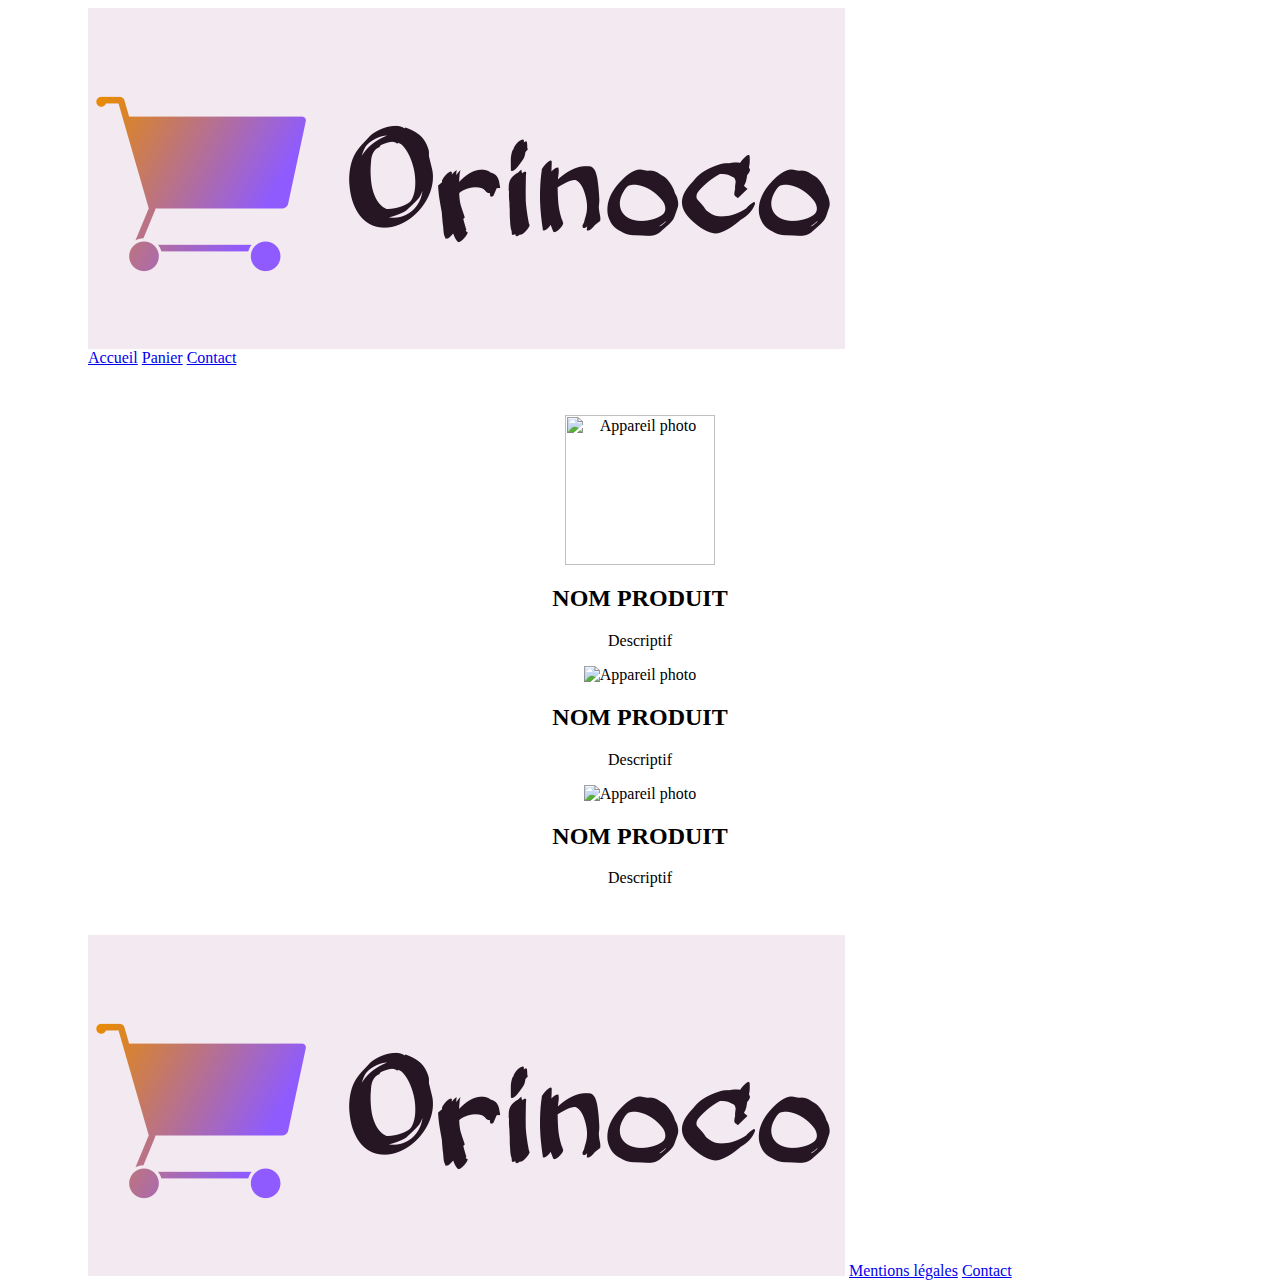
==== index.html @ 54a57767 "Fetch plus ok" ====
<html lang="en">
    <head>
    <meta charset="utf-8"> 
    <title>Orinoco</title>   
    <link rel="stylesheet" href="css/img/main.css">  
    <script src="script.js" defer> //DEFER LANCE SCRIPT APRES CHARGEMENT PAGE</script>  
         
    
    
  </head>
  
  <body>
    

      <header>
        <img class="headerLogo" src="css/img/logo.png" >
        <nav class="navHeader"> 

            <a class="linkHeader" href="index.html">Accueil</a>
            <a class="linkHeader" href="product.html">Panier</a>            
            <a class="linkHeader "href="mailto:contact@orinoco.fr">Contact</a>

        </nav> 
          
              
      </header> 

      <main>    
          <article>
              <img id='article1'src="" alt="Appareil photo">
              <div>
                  <H2 id="title0" >NOM PRODUIT</H2>
                  <p>Descriptif</p>
                  
              </div>
          </article>     
          <article>
            <img id='article2'src="" alt="Appareil photo">
            <div>
                <H2>NOM PRODUIT</H2>
                <p>Descriptif</p>
                
            </div>
        </article>     
        <article>
            <img id='article3'src="" alt="Appareil photo">
            <div>
                <H2>NOM PRODUIT</H2>
                <p>Descriptif</p>
            </div>
        </article>     

        <script type="text/javascript" >

            // ADRESSE CHEMIN IMG
              const extensionPictures = ".jpg"; 
              const cheminPictures = "JWDP5/images/vcam_" ; 
              let productNumber= 1 ;
              let src = cheminPictures + productNumber + extensionPictures;
           // DOM IMG PRODUCT
              let product = document.getElementById("article" + productNumber)
           // ECRIRE SRC 
              product.setAttribute('src', src); //on peut ecrire product.src = ;
           // Dimension image   
              product.setAttribute('width', 150);

         

           
           //mettre valeur dans une variable
       
              
           //
             
        
           </script> 
      </main>

      <footer>      
        <img class="footerLogo" src="css/img/logo.png" >             
         <a href="#">Mentions légales</a>
         <a href="mailto:contact@orinoco.fr">Contact</a>
        
      </footer>
  
     
  </body>
  </html>
---- css/img/main.css ----
html{
    margin: 0px 5rem;
   
}

main{
    margin: 3rem 5rem;
    text-align: center;
}
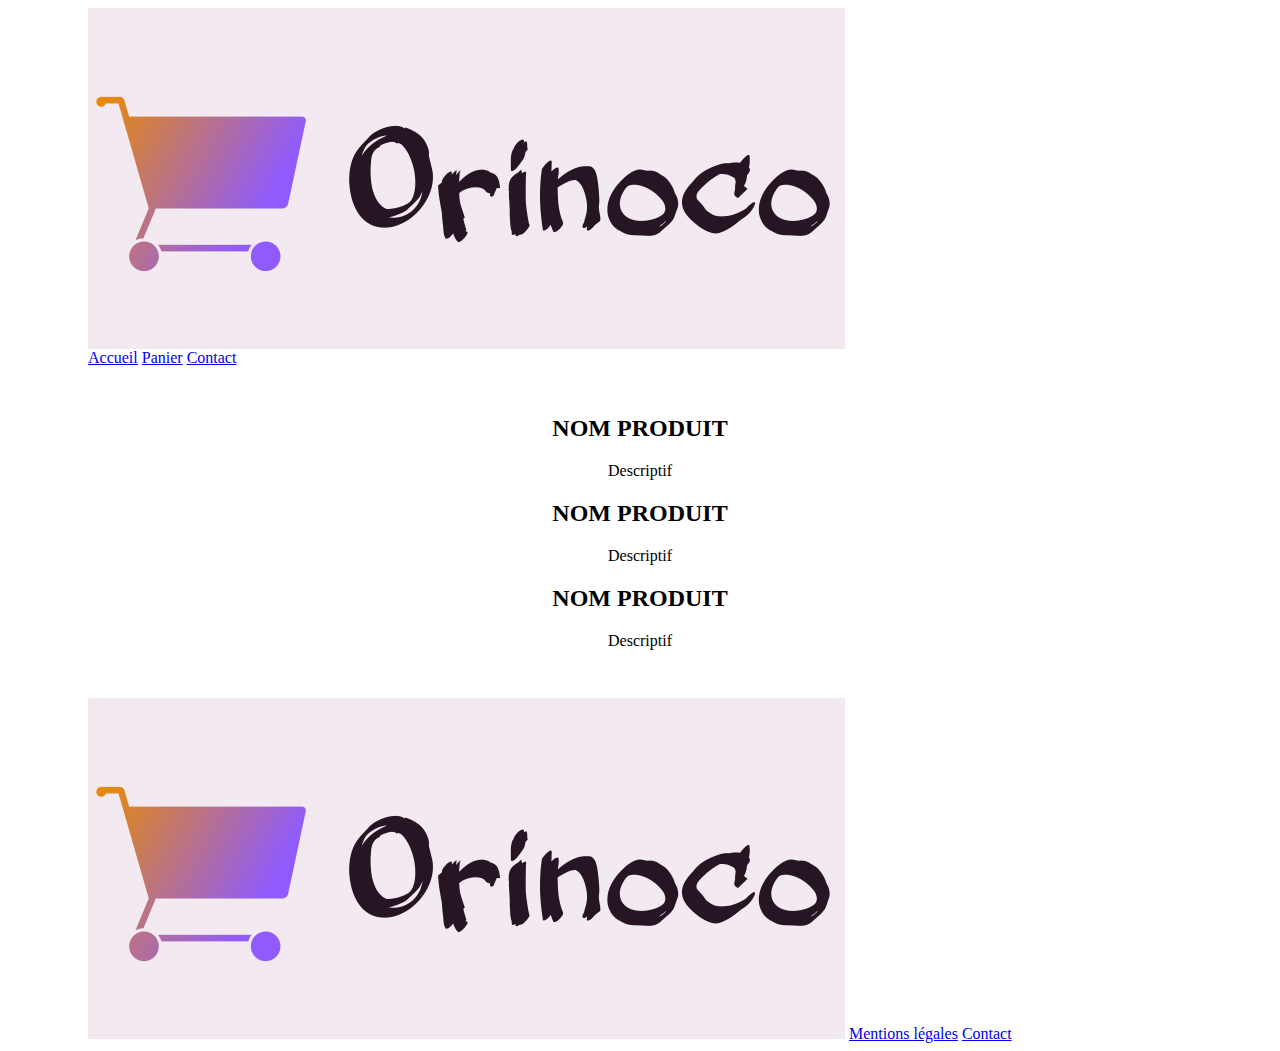
==== commit 5f1e4d84: "creation et remplissage article ok" ====
--- a/index.html
+++ b/index.html
@@ -26,33 +26,34 @@
       </header> 
 
       <main>    
-          <article>
-              <img id='article1'src="" alt="Appareil photo">
+          <article >
+        
               <div>
                   <H2 id="title0" >NOM PRODUIT</H2>
-                  <p>Descriptif</p>
+                  <p id="description0">Descriptif</p>
                   
               </div>
           </article>     
-          <article>
-            <img id='article2'src="" alt="Appareil photo">
+          <article >
+        
             <div>
-                <H2>NOM PRODUIT</H2>
-                <p>Descriptif</p>
+                <H2 id="title1" >NOM PRODUIT</H2>
+                <p id="description1">Descriptif</p>
                 
             </div>
         </article>     
-        <article>
-            <img id='article3'src="" alt="Appareil photo">
+        <article >
+        
             <div>
-                <H2>NOM PRODUIT</H2>
-                <p>Descriptif</p>
+                <H2 id="title2" >NOM PRODUIT</H2>
+                <p id="description2">Descriptif</p>
+                
             </div>
         </article>     
 
-        <script type="text/javascript" >
+    <script type="text/javascript" >
 
-            // ADRESSE CHEMIN IMG
+            /* ADRESSE CHEMIN IMG
               const extensionPictures = ".jpg"; 
               const cheminPictures = "JWDP5/images/vcam_" ; 
               let productNumber= 1 ;
@@ -64,7 +65,7 @@
            // Dimension image   
               product.setAttribute('width', 150);
 
-         
+          
 
            
            //mettre valeur dans une variable
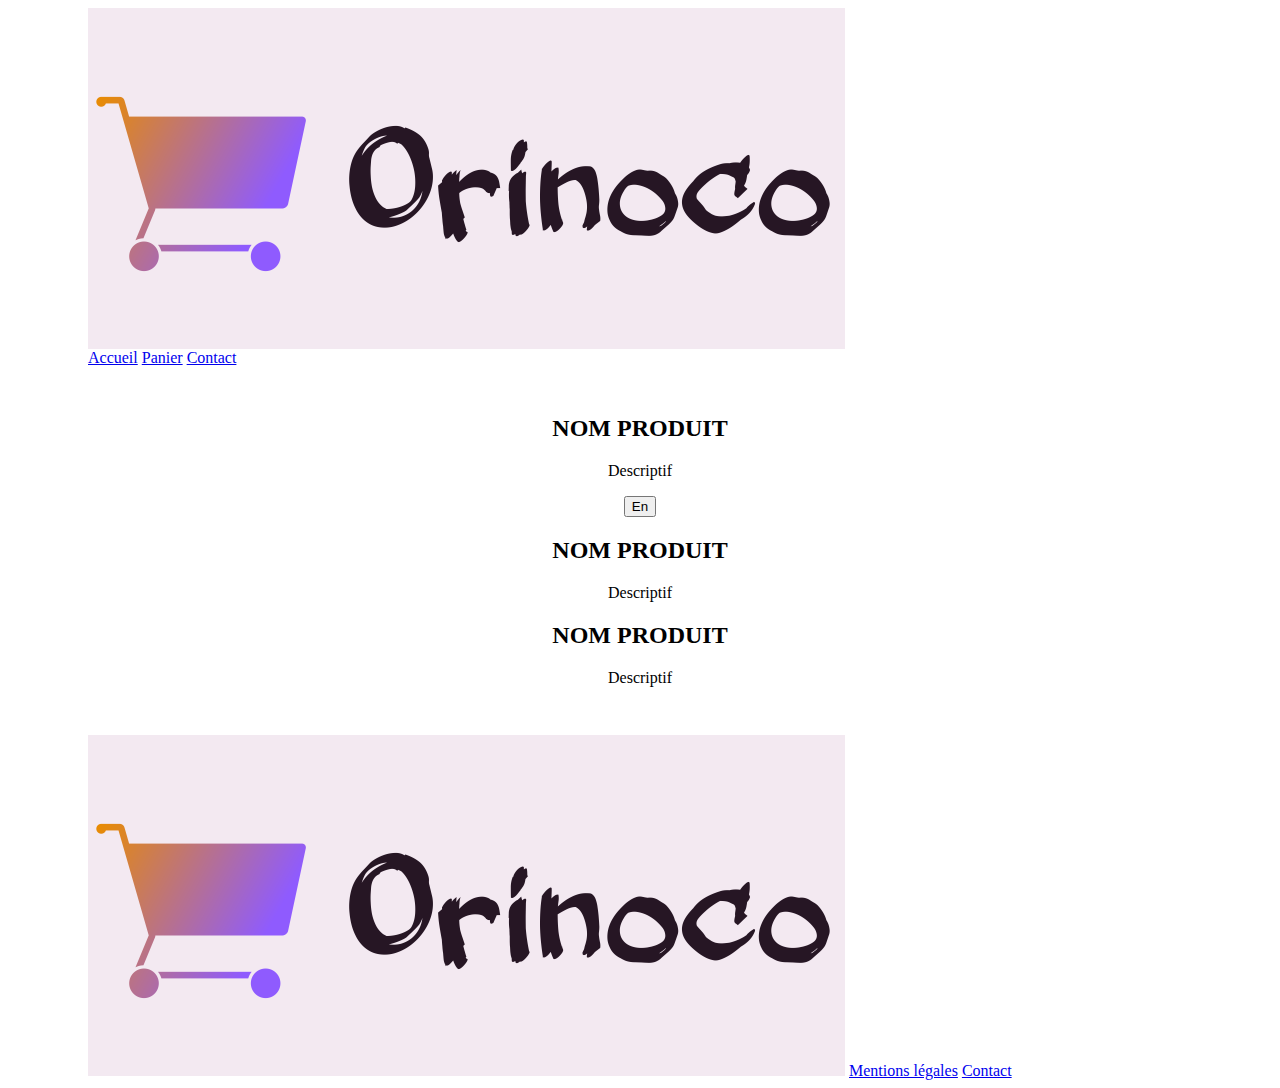
==== commit 5def3f05: "mise en place d un length pour la boucle" ====
--- a/index.html
+++ b/index.html
@@ -31,6 +31,7 @@
               <div>
                   <H2 id="title0" >NOM PRODUIT</H2>
                   <p id="description0">Descriptif</p>
+                  <button id="productLink"> En</button>
                   
               </div>
           </article>     
@@ -51,30 +52,7 @@
             </div>
         </article>     
 
-    <script type="text/javascript" >
 
-            /* ADRESSE CHEMIN IMG
-              const extensionPictures = ".jpg"; 
-              const cheminPictures = "JWDP5/images/vcam_" ; 
-              let productNumber= 1 ;
-              let src = cheminPictures + productNumber + extensionPictures;
-           // DOM IMG PRODUCT
-              let product = document.getElementById("article" + productNumber)
-           // ECRIRE SRC 
-              product.setAttribute('src', src); //on peut ecrire product.src = ;
-           // Dimension image   
-              product.setAttribute('width', 150);
-
-          
-
-           
-           //mettre valeur dans une variable
-       
-              
-           //
-             
-        
-           </script> 
       </main>
 
       <footer>      
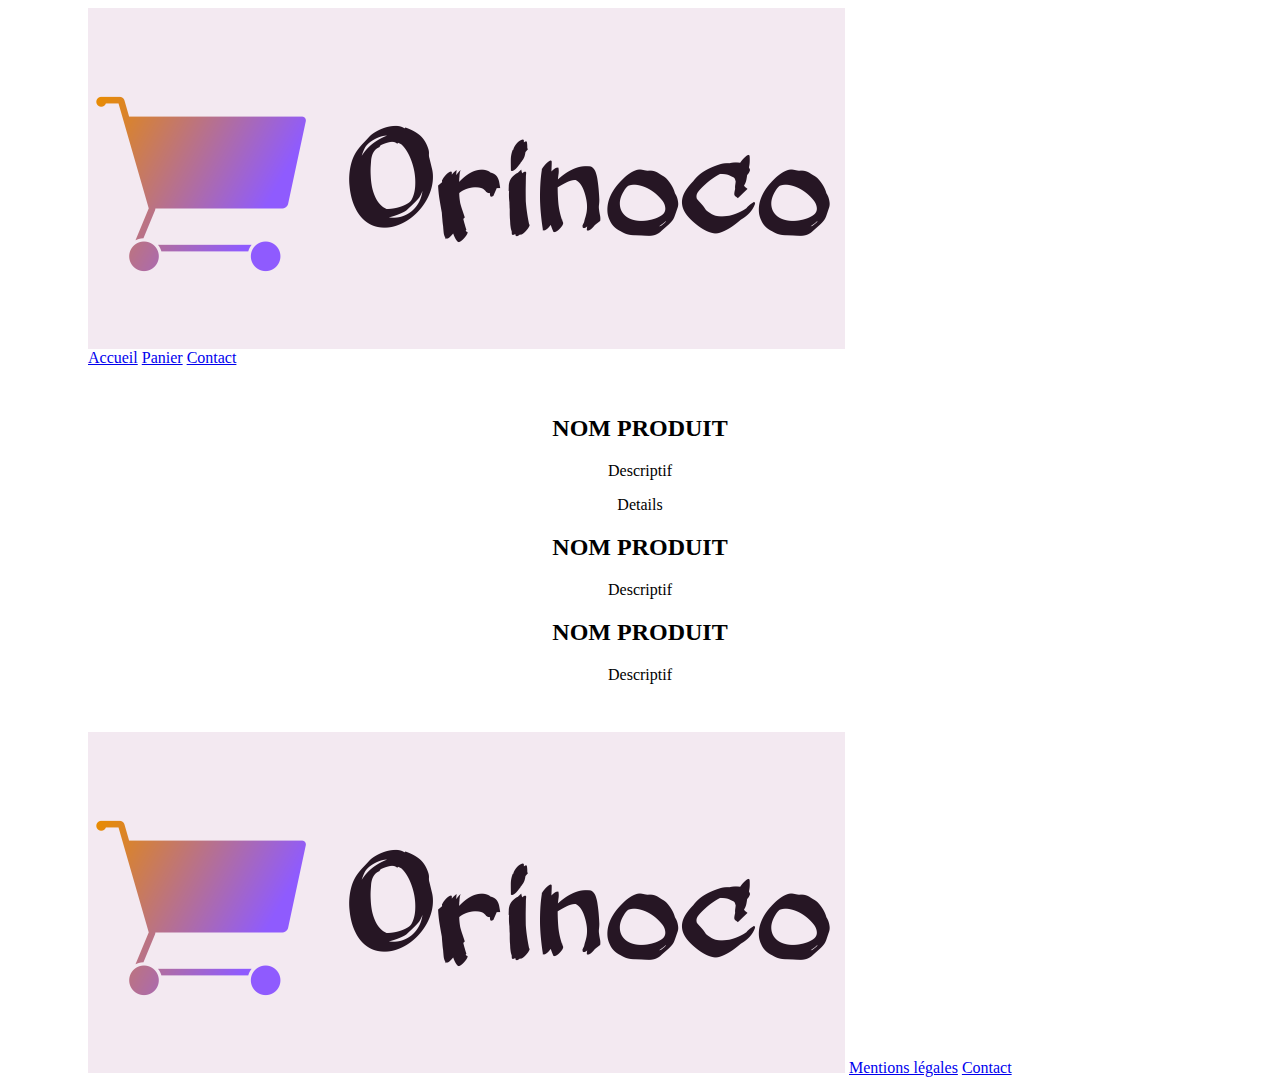
==== commit fe09e29c: "ajout id au lien product" ====
--- a/index.html
+++ b/index.html
@@ -17,7 +17,7 @@
         <nav class="navHeader"> 
 
             <a class="linkHeader" href="index.html">Accueil</a>
-            <a class="linkHeader" href="product.html">Panier</a>            
+            <a class="linkHeader" href="panier.html">Panier</a>            
             <a class="linkHeader "href="mailto:contact@orinoco.fr">Contact</a>
 
         </nav> 
@@ -31,7 +31,7 @@
               <div>
                   <H2 id="title0" >NOM PRODUIT</H2>
                   <p id="description0">Descriptif</p>
-                  <button id="productLink"> En</button>
+                  <a id="productLink0"> Details</a>
                   
               </div>
           </article>     
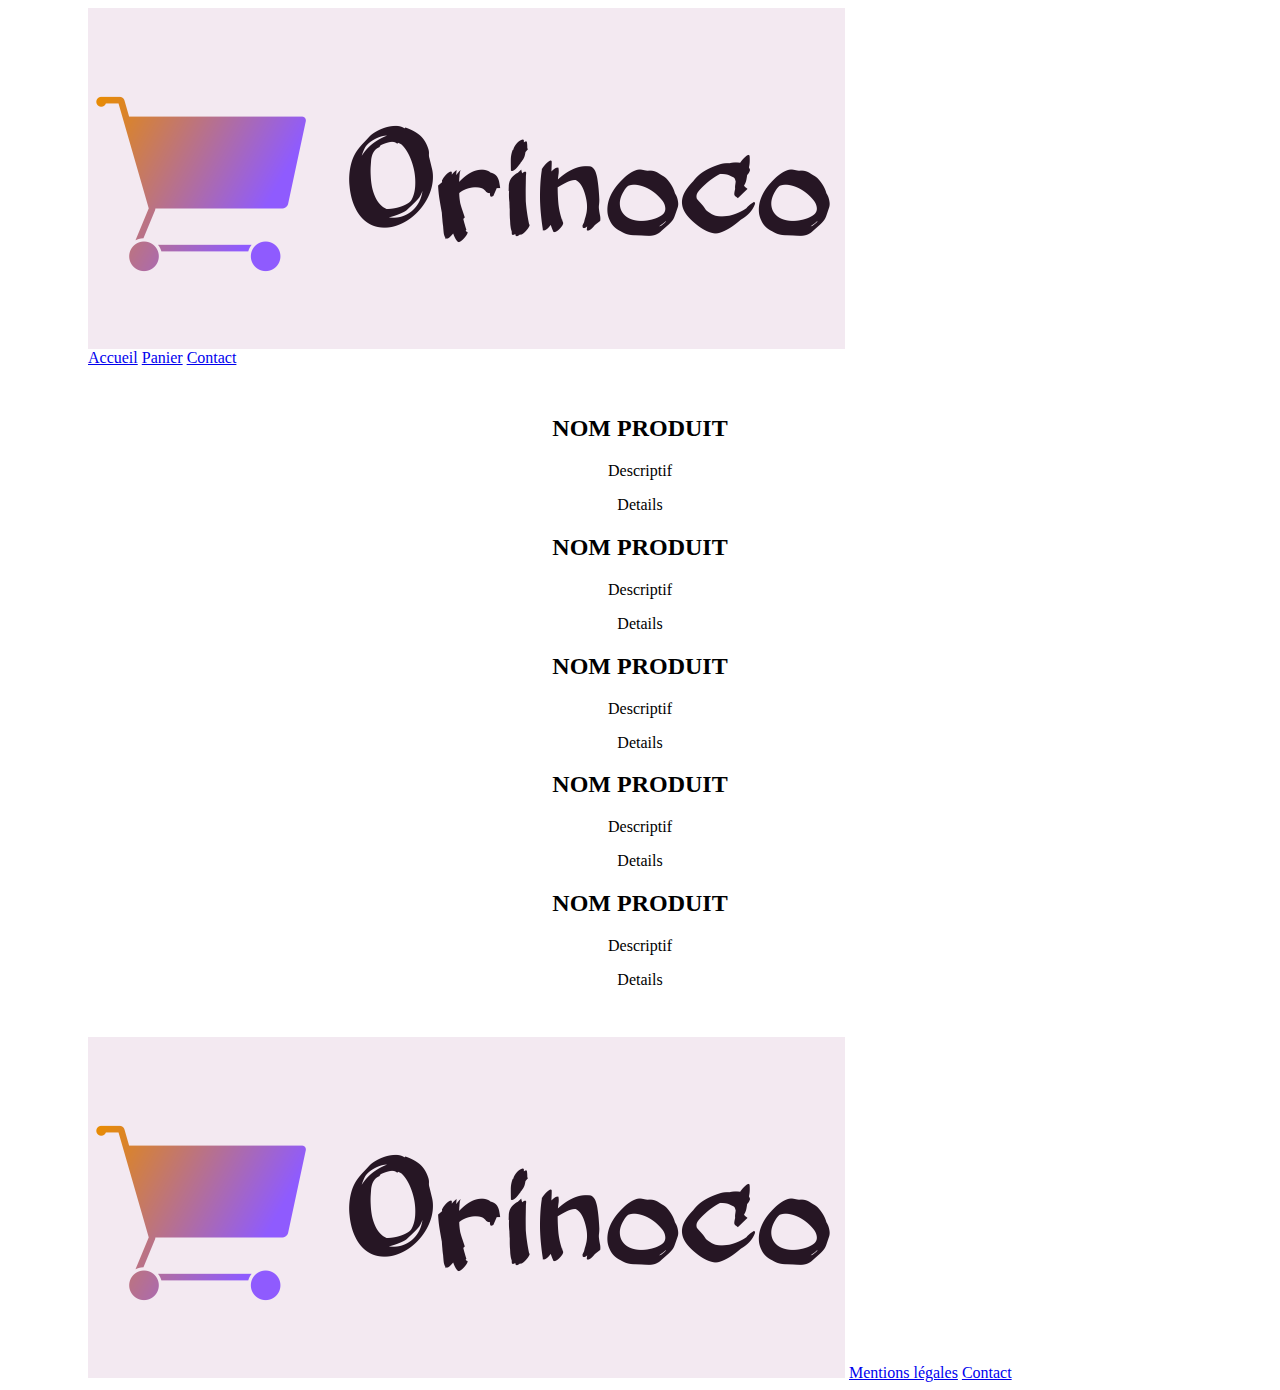
==== commit bf4f9543: "id pages product recupere" ====
--- a/index.html
+++ b/index.html
@@ -40,6 +40,8 @@
             <div>
                 <H2 id="title1" >NOM PRODUIT</H2>
                 <p id="description1">Descriptif</p>
+                <a id="productLink1"> Details</a>
+                
                 
             </div>
         </article>     
@@ -48,10 +50,29 @@
             <div>
                 <H2 id="title2" >NOM PRODUIT</H2>
                 <p id="description2">Descriptif</p>
+                <a id="productLink2"> Details</a>
                 
             </div>
         </article>     
-
+        <article >
+        
+            <div>
+                <H2 id="title3" >NOM PRODUIT</H2>
+                <p id="description3">Descriptif</p>
+                <a id="productLink3"> Details</a>
+                
+                
+            </div>
+        </article>     
+        <article >
+        
+            <div>
+                <H2 id="title4" >NOM PRODUIT</H2>
+                <p id="description4">Descriptif</p>
+                <a id="productLink4"> Details</a>
+                
+            </div>
+        </article>    
 
       </main>
 
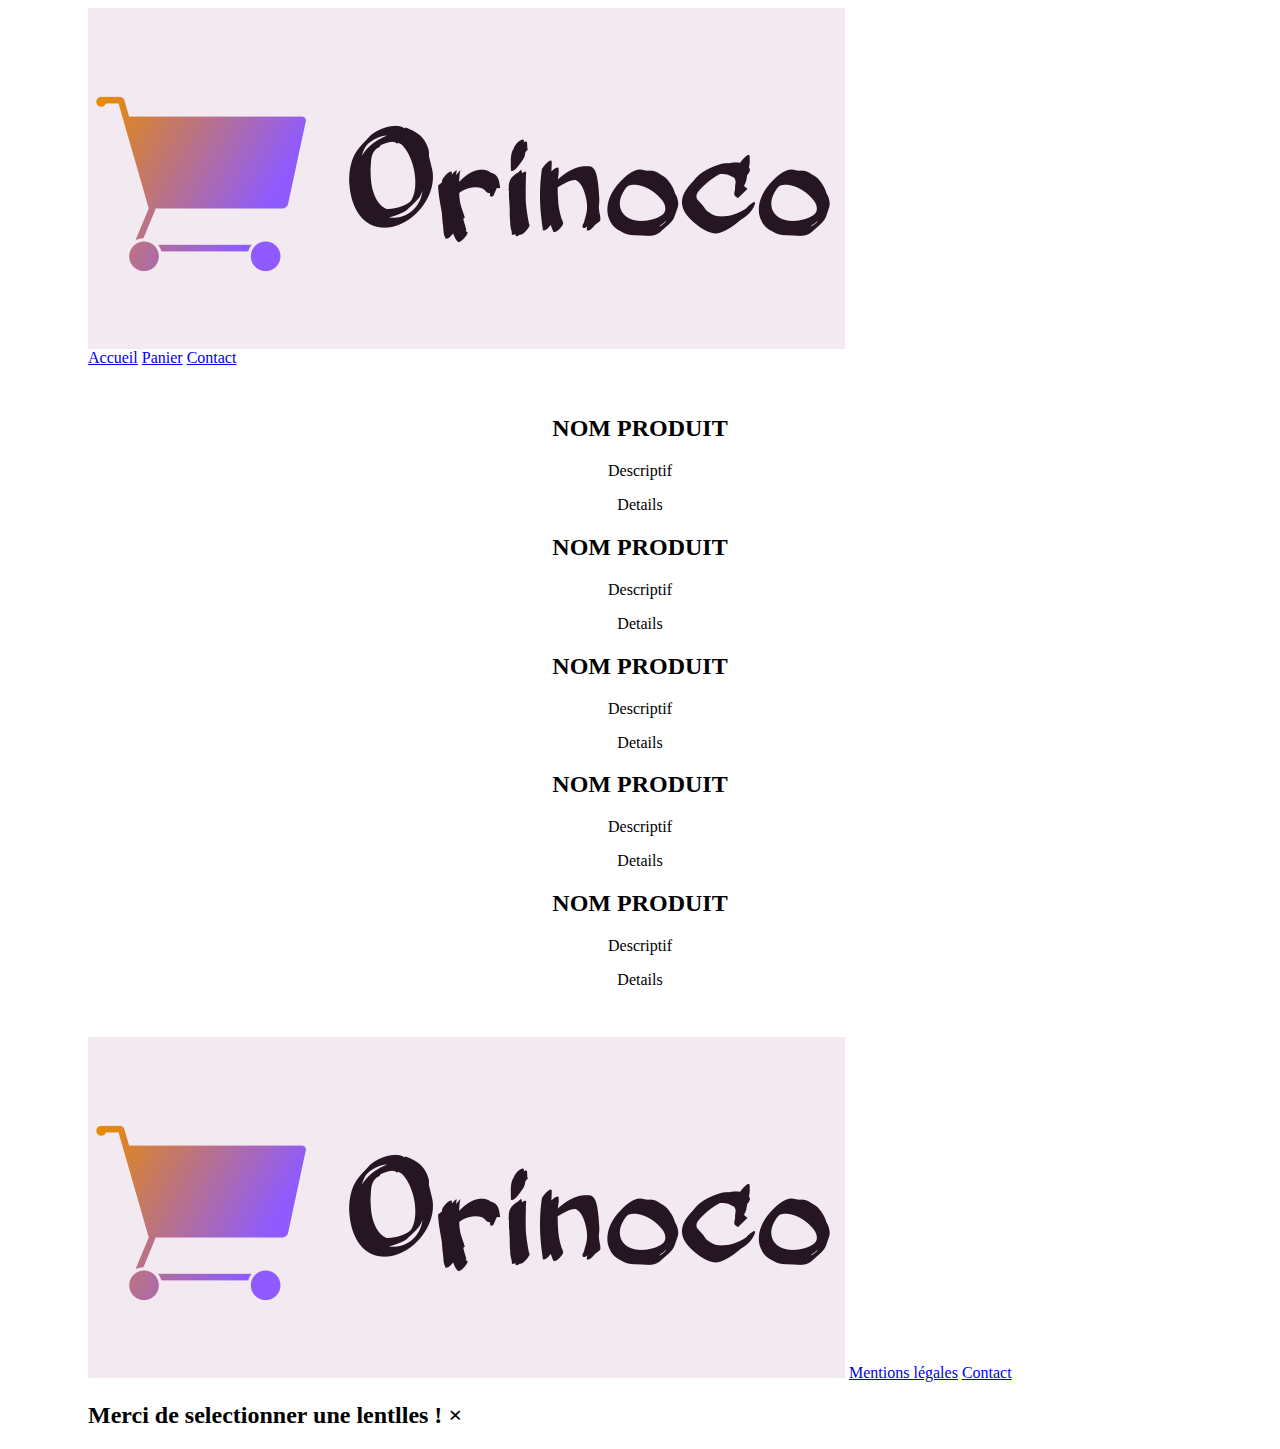
==== commit f225587b: "creation panier" ====
--- a/index.html
+++ b/index.html
@@ -85,4 +85,12 @@
   
      
   </body>
-  </html>+  </html>
+  <div id="background"> 
+      <div id="popup">
+          <h2>Merci de selectionner une lentlles !
+              <span id="closePopup">&times;</span> 
+             </h2> 
+          
+      </div>
+  </div>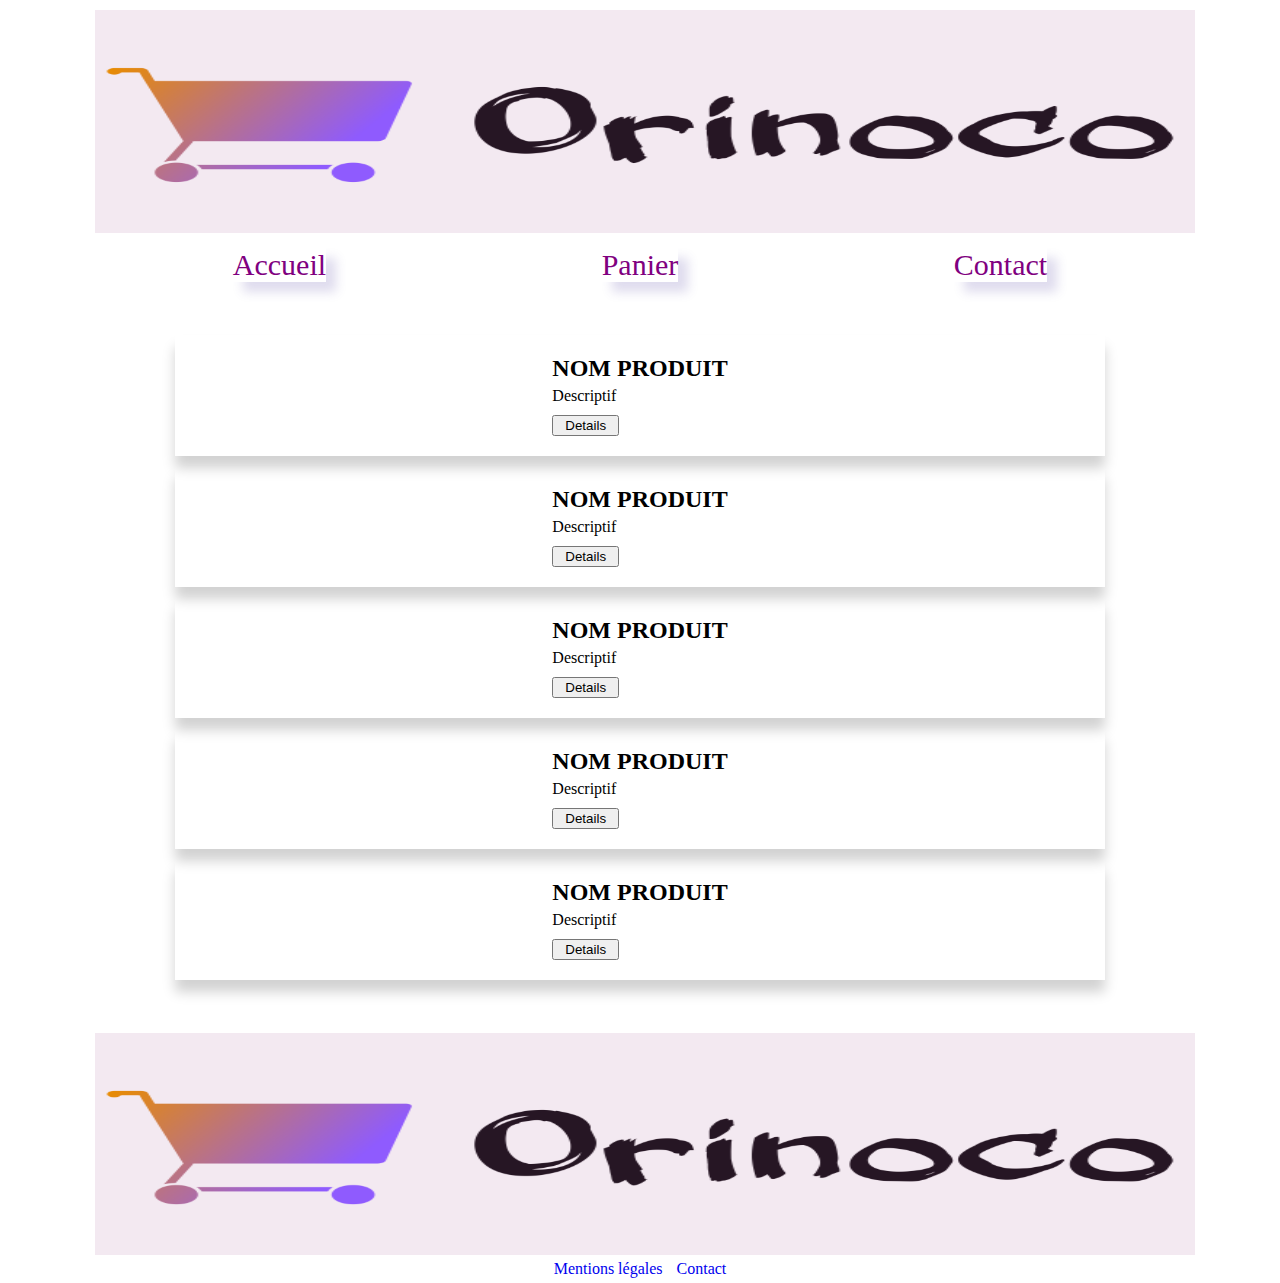
==== commit 0c0a9f55: "initialisation par check frst storage + mise en forme css rapide" ====
--- a/index.html
+++ b/index.html
@@ -28,48 +28,48 @@
       <main>    
           <article >
         
-              <div>
+              <div class="article">
                   <H2 id="title0" >NOM PRODUIT</H2>
                   <p id="description0">Descriptif</p>
-                  <a id="productLink0"> Details</a>
+                  <button><a id="productLink0"> Details</a></button>
                   
               </div>
           </article>     
           <article >
         
-            <div>
+            <div class="article">
                 <H2 id="title1" >NOM PRODUIT</H2>
                 <p id="description1">Descriptif</p>
-                <a id="productLink1"> Details</a>
+                <button><a id="productLink1"> Details</a></button>
                 
                 
             </div>
         </article>     
         <article >
         
-            <div>
+            <div class="article">
                 <H2 id="title2" >NOM PRODUIT</H2>
                 <p id="description2">Descriptif</p>
-                <a id="productLink2"> Details</a>
+                <button><a id="productLink2"> Details</a></button>
                 
             </div>
         </article>     
         <article >
         
-            <div>
+            <div class="article">
                 <H2 id="title3" >NOM PRODUIT</H2>
                 <p id="description3">Descriptif</p>
-                <a id="productLink3"> Details</a>
+                <button> <a id="productLink3"> Details</a></button>
                 
                 
             </div>
         </article>     
         <article >
         
-            <div>
+            <div class="article">
                 <H2 id="title4" >NOM PRODUIT</H2>
                 <p id="description4">Descriptif</p>
-                <a id="productLink4"> Details</a>
+            <button><a id="productLink4"> Details</a></button>
                 
             </div>
         </article>    
@@ -77,7 +77,7 @@
       </main>
 
       <footer>      
-        <img class="footerLogo" src="css/img/logo.png" >             
+        <img class="headerLogo" src="css/img/logo.png" >             
          <a href="#">Mentions légales</a>
          <a href="mailto:contact@orinoco.fr">Contact</a>
         
@@ -86,11 +86,4 @@
      
   </body>
   </html>
-  <div id="background"> 
-      <div id="popup">
-          <h2>Merci de selectionner une lentlles !
-              <span id="closePopup">&times;</span> 
-             </h2> 
-          
-      </div>
-  </div>+   --- a/css/img/main.css
+++ b/css/img/main.css
@@ -1,3 +1,7 @@
+*{
+ 
+    margin: 5px;
+}
 html{
     margin: 0px 5rem;
    
@@ -7,3 +11,97 @@
     margin: 3rem 5rem;
     text-align: center;
 }
+article
+{
+    display: flex;
+    flex-direction: row-reverse;
+    margin: 10px;
+    justify-content: center;
+    box-shadow: 0 12px 12px #0000002e;
+    padding: 10px;
+   
+}
+article div
+{
+    text-align: justify;
+}
+a { 
+text-decoration: none
+
+}
+nav:focus-only{
+     outline: 5px solid black;
+
+      
+}
+.headerLogo{
+
+    width: 100%;
+    height: 25%;
+    max-height: 250px;
+    font-size: 30;;
+}
+footer{
+    text-align: center;
+}
+nav {
+    display: flex;
+    justify-content: space-around;
+}
+nav a{
+    color: purple;
+    box-shadow: 10px 10px 10px #4f3ca32e;
+    font-size: 30px;
+    transition: transform 0.1s;
+
+}
+nav a:hover{
+    transform: scale(1.2);}
+
+#produit
+{
+    display: flex;
+    padding: 10px;
+    
+    
+}
+
+#description{
+    text-align: justify;
+   
+}
+
+#option {
+    
+        display: inline-grid;
+        padding: 10px;
+    
+}
+
+.P2{
+    flex-direction: column;
+}
+
+#details {
+    white-space: break-spaces;
+}
+.recapValidation{
+    min-height: 50%;
+}
+
+.panierValidation {
+    
+    background-color: #9e9e9e;
+    width: auto;
+    min-height: 150px;
+    display: grid;
+
+}
+
+.panierValidation div{
+    
+    background-color: #dbd2d2;
+    width: auto;
+    box-shadow: 10px 10px 10px #4f3ca32e;
+
+}